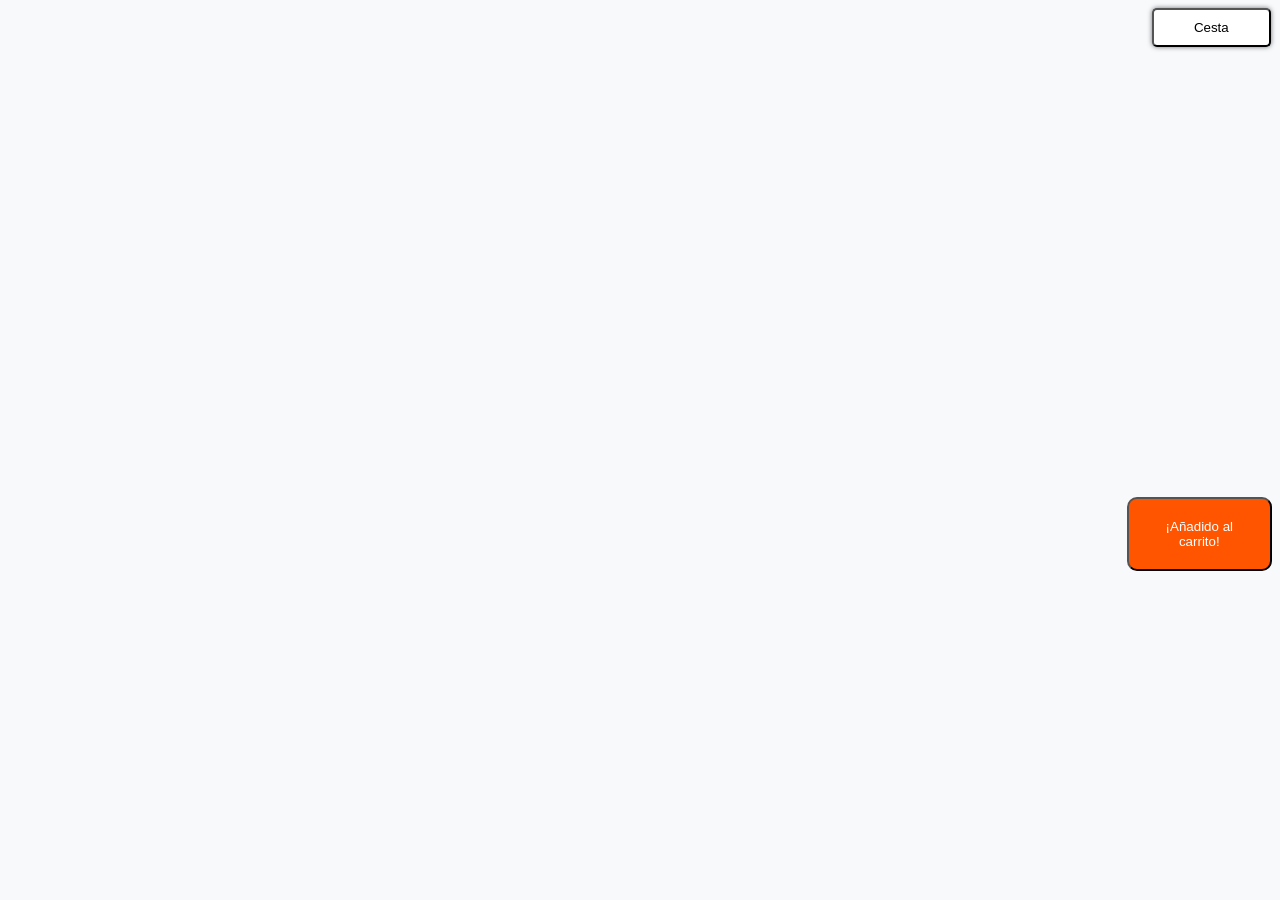
==== pagina/HTML/carrito.html @ 8ff4354a "El carrito y  mi cesta añadidos correctamente" ====
<!DOCTYPE html>
<html lang="en">
<head>
    <meta charset="UTF-8">
    <meta name="viewport" content="width=device-width, initial-scale=1.0">
    <title>Carrito</title>
    <link rel="stylesheet" type="text/css" href="../CSS/carrito.css">
</head>
<body>
    <button id="btnCesta" class="btnCarrito">Cesta</button>
    <section>
    </section>
    <button href="" id="btnCarrito" class="btnCarrito">¡Añadido al carrito!</button><script src="../js/carriot.js"></script>
</body>
</html>
---- pagina/CSS/carrito.css ----
body{
    background-color:#f8f9fa;
}
#btnCarrito{
    color:#ffffff;
    background-color:#FF5500;
    border-radius:10px;
    padding:20px 20px;
    margin-left:88.5%;
}
#btnCesta{
    color:black;
    background-color:#ffffff;
    box-shadow: 0px 0px 5px #6c757d;
    border-radius:5px;
    padding:10px 40px;
    margin-left:90.5%;
}
section{
    min-height:450px;
}
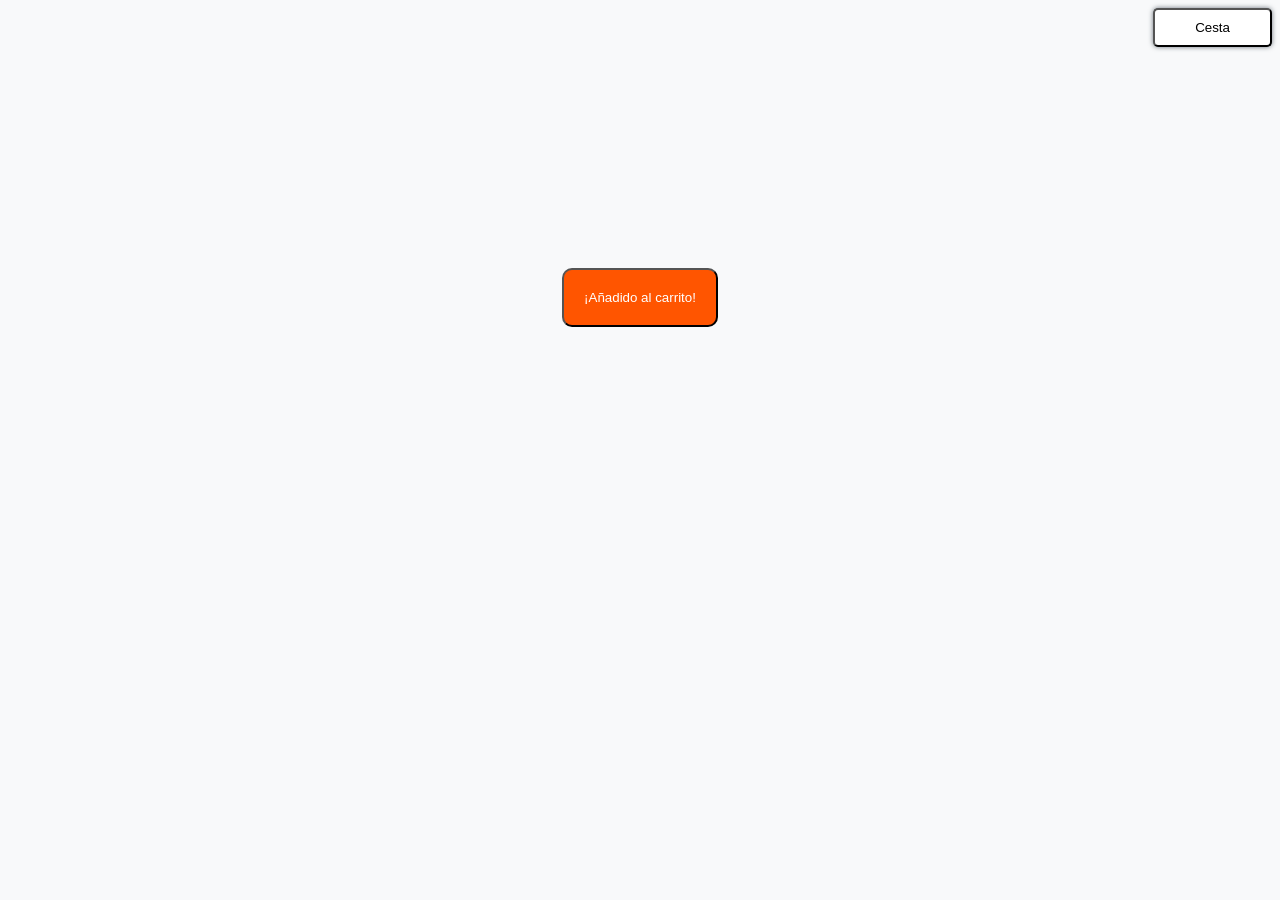
==== commit 0e54cc05: "inicio de sesion del lado cliente terminada" ====
--- a/pagina/HTML/carrito.html
+++ b/pagina/HTML/carrito.html
@@ -7,9 +7,14 @@
     <link rel="stylesheet" type="text/css" href="../CSS/carrito.css">
 </head>
 <body>
+    <div id="divCesta">
     <button id="btnCesta" class="btnCarrito">Cesta</button>
+    </div>
     <section>
+        <div></div>
     </section>
-    <button href="" id="btnCarrito" class="btnCarrito">¡Añadido al carrito!</button><script src="../js/carriot.js"></script>
+    <div id="divCarrito">
+    <button id="btnCarrito" class="btnCarrito">¡Añadido al carrito!</button>
+    </div>
 </body>
 </html>
--- a/pagina/CSS/carrito.css
+++ b/pagina/CSS/carrito.css
@@ -6,7 +6,6 @@
     background-color:#FF5500;
     border-radius:10px;
     padding:20px 20px;
-    margin-left:88.5%;
 }
 #btnCesta{
     color:black;
@@ -14,8 +13,23 @@
     box-shadow: 0px 0px 5px #6c757d;
     border-radius:5px;
     padding:10px 40px;
-    margin-left:90.5%;
 }
 section{
-    min-height:450px;
+    justify-content: center;
+    min-height:140px;
+    display:flex;
+    flex-direction:column;
+    gap:5%;
+}
+div{
+    height:120px;
+}
+#divCarrito{
+    width:100%;
+    border:0;
+    text-align: center;
+}
+#divCesta{
+    text-align:right;
+    border:0;
 }
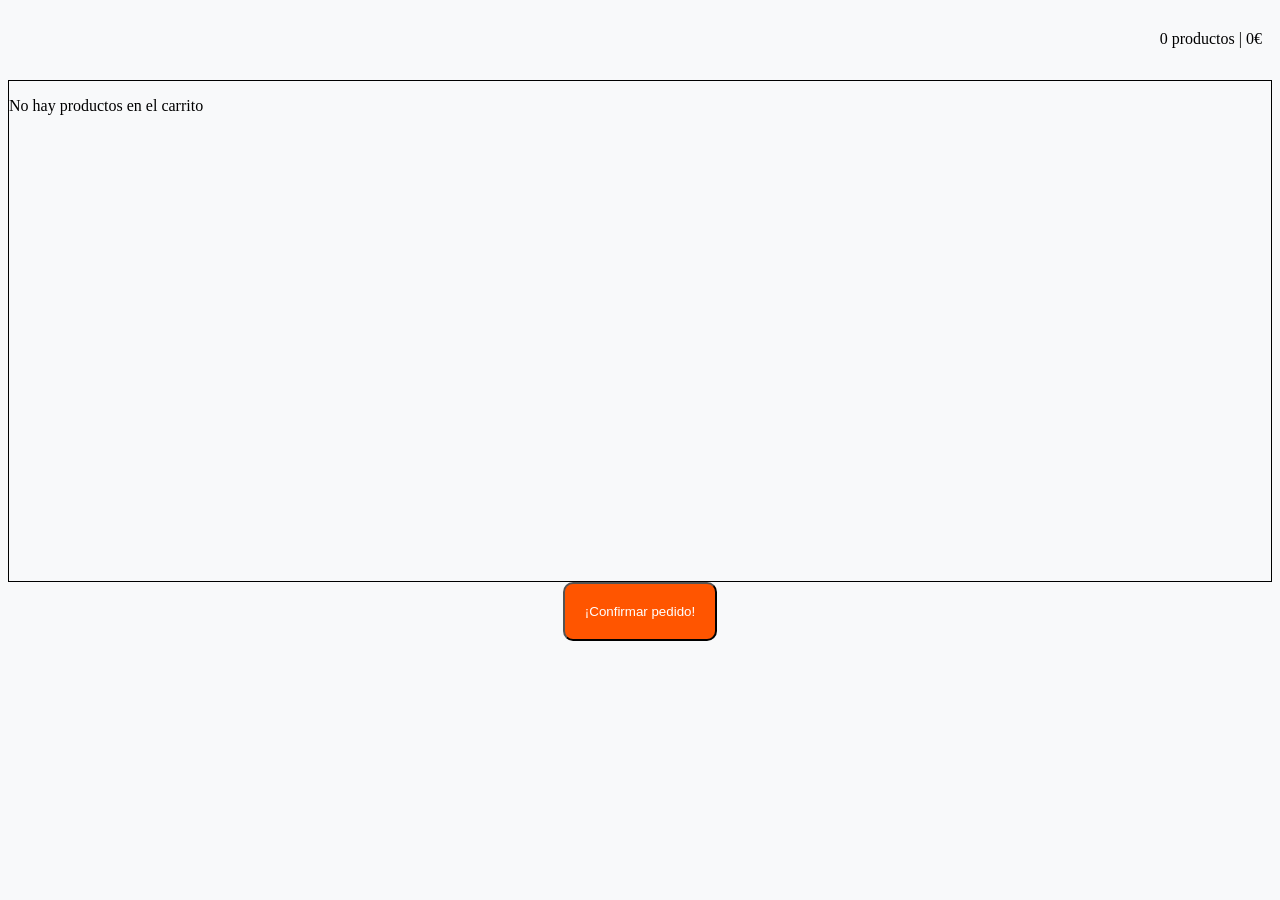
==== commit 28084f90: "javascript de carrito modificado" ====
--- a/pagina/HTML/carrito.html
+++ b/pagina/HTML/carrito.html
@@ -8,13 +8,13 @@
 </head>
 <body>
     <div id="divCesta">
-    <button id="btnCesta" class="btnCarrito">Cesta</button>
+   <!-- <button id="btnCesta" class="btnCarrito">Cesta</button>-->
     </div>
     <section>
-        <div></div>
     </section>
     <div id="divCarrito">
-    <button id="btnCarrito" class="btnCarrito">¡Añadido al carrito!</button>
+    <button id="btnCarrito" class="btnCarrito">¡Confirmar pedido!</button>
     </div>
 </body>
+<script src="../JS/carrito.js"></script>
 </html>
--- a/pagina/CSS/carrito.css
+++ b/pagina/CSS/carrito.css
@@ -15,21 +15,28 @@
     padding:10px 40px;
 }
 section{
-    justify-content: center;
-    min-height:140px;
+    min-height:500px;
     display:flex;
     flex-direction:column;
-    gap:5%;
+    border:1px solid black;
 }
 div{
-    height:120px;
+    min-height:100px;
+    border:1px solid black;
 }
 #divCarrito{
     width:100%;
     border:0;
     text-align: center;
+    height:50px;
+    min-height:50px;
+    align-items:center;
 }
 #divCesta{
     text-align:right;
     border:0;
+    height:50px;
+    min-height:50px;
+    margin-right:10px;
+    margin-top:30px;
 }
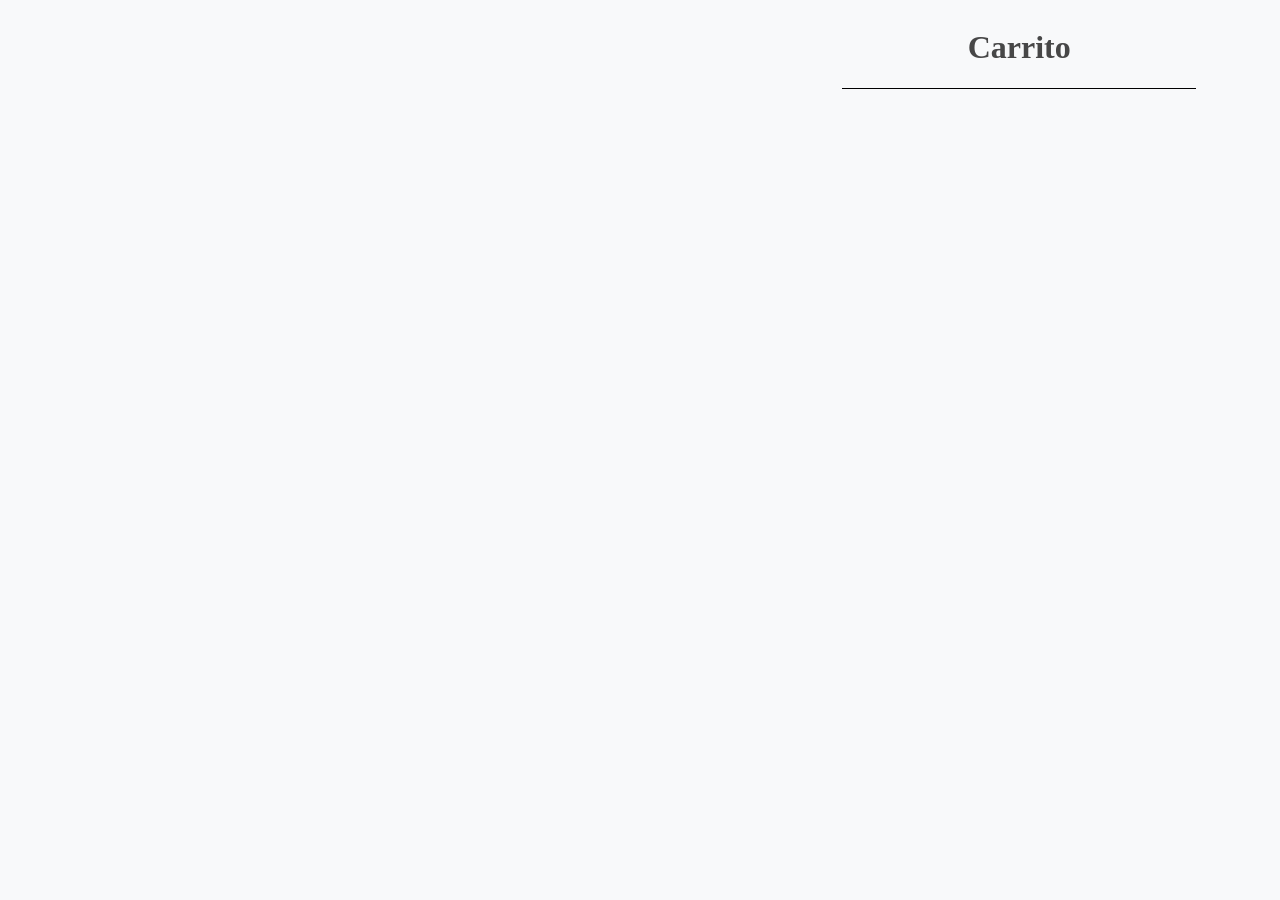
==== commit b2073fa7: "Carrito updated" ====
--- a/pagina/HTML/carrito.html
+++ b/pagina/HTML/carrito.html
@@ -1,20 +1,29 @@
 <!DOCTYPE html>
 <html lang="en">
+
 <head>
     <meta charset="UTF-8">
     <meta name="viewport" content="width=device-width, initial-scale=1.0">
     <title>Carrito</title>
     <link rel="stylesheet" type="text/css" href="../CSS/carrito.css">
 </head>
+
 <body>
-    <div id="divCesta">
-   <!-- <button id="btnCesta" class="btnCarrito">Cesta</button>-->
-    </div>
-    <section>
-    </section>
-    <div id="divCarrito">
-    <button id="btnCarrito" class="btnCarrito">¡Confirmar pedido!</button>
+    <div class="padre">
+
+        <section>
+        </section>
+
+        <div id="divCestaContent">
+            <h1>Carrito</h1>
+        <div id="divCesta">
+            
+            <!-- <button id="btnCesta" class="btnCarrito">Cesta</button>-->
+            
+        </div>
+</div>
     </div>
 </body>
 <script src="../JS/carrito.js"></script>
+
 </html>
--- a/pagina/CSS/carrito.css
+++ b/pagina/CSS/carrito.css
@@ -1,42 +1,99 @@
-body{
-    background-color:#f8f9fa;
+body {
+    background-color: #f8f9fa;
 }
-#btnCarrito{
-    color:#ffffff;
-    background-color:#FF5500;
-    border-radius:10px;
-    padding:20px 20px;
+
+#btnCarrito {
+    color: #ffffff;
+    background-color: #FF5500;
+    border-radius: 10px;
+    width: 50%;
+    padding: 10px;
 }
-#btnCesta{
-    color:black;
-    background-color:#ffffff;
+
+#btnCesta {
+    color: black;
+    background-color: #ffffff;
     box-shadow: 0px 0px 5px #6c757d;
-    border-radius:5px;
-    padding:10px 40px;
+    border-radius: 5px;
+    padding: 10px 40px;
 }
-section{
-    min-height:500px;
-    display:flex;
-    flex-direction:column;
-    border:1px solid black;
+
+section {
+    margin-top: 70px;
+    /* min-height: 100px; */
+    display: flex;
+    flex-direction: column;
+    width: 55%;
+    justify-self: center;
+    align-items: center;
 }
-div{
-    min-height:100px;
-    border:1px solid black;
+
+#divCarrito {
+    width: 100%;
+    border: 0;
+    text-align: center;
+    height: 50px;
+    min-height: 50px;
+    align-items: center;
+    justify-content: space-around;
+    height: 300px;
 }
-#divCarrito{
-    width:100%;
-    border:0;
+
+#divCesta {
     text-align: center;
-    height:50px;
-    min-height:50px;
-    align-items:center;
+    border: 0;
+    height: 500px;
+    /* min-height:50px; */
+    margin-right: 10px;
+    display: flex;
+    flex-direction: column;
+    margin-left: 10px;
+    /* justify-content: center; */
+    align-items: center;
+    /* margin-top:30px; */
+    width: 70%;
+    border-top: 1px solid black;
+    /* border-bottom:1px solid black; */
 }
-#divCesta{
-    text-align:right;
-    border:0;
-    height:50px;
-    min-height:50px;
-    margin-right:10px;
-    margin-top:30px;
+
+.padre {
+    display: flex;
+    flex-direction: row;
+    justify-content: space-between;
+    align-items: flex-start;
+}
+
+#divCestaContent {
+    width: 40%;
+    display: flex;
+    flex-direction: column;
+    justify-content: space-between;
+    align-items: center;
+}
+
+h1 {
+    text-align: center;
+}
+
+* {
+    font-family: Calibri;
+    color: #474747;
+}
+
+.sep {
+    text-align: center;
+    font-family: Calibri;
+    display: flex;
+    flex-direction: row;
+    justify-content: space-between;
+    width: 100%;
+}
+
+.borde {
+    text-align: center;
+    font-family: Calibri;
+    display: flex;
+    border-top: dotted gray 2px;
+    width: 65%;
+    align-self: center;
 }
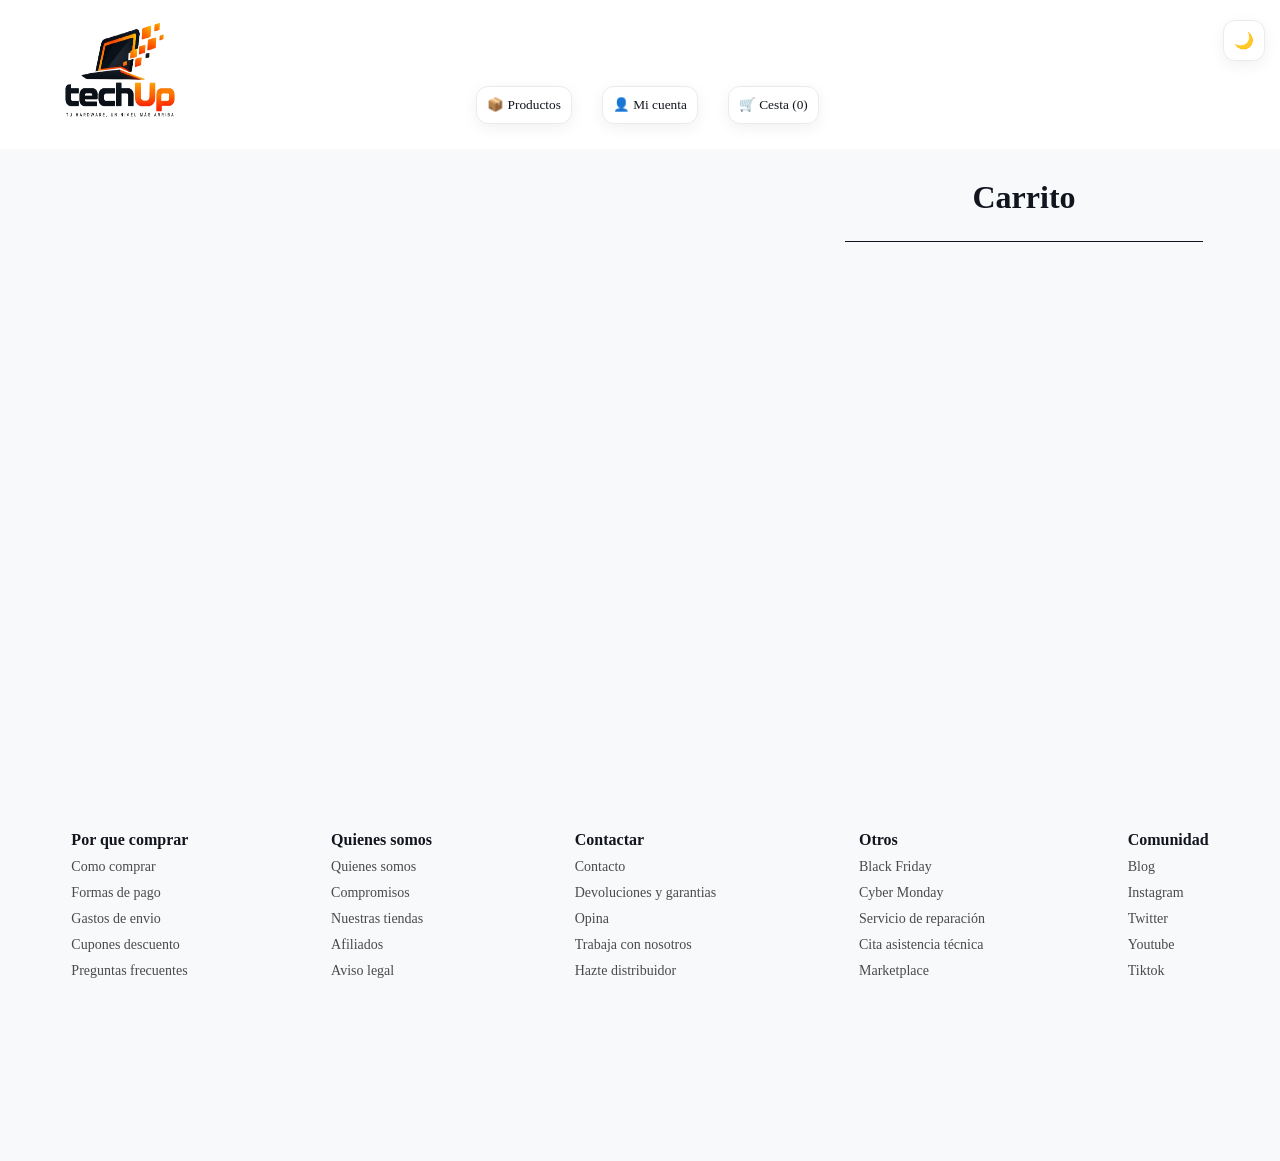
==== commit dc9c0afe: "carrito modo oscuro header y footer implementados" ====
--- a/pagina/HTML/carrito.html
+++ b/pagina/HTML/carrito.html
@@ -9,19 +9,119 @@
 </head>
 
 <body>
-    <div class="padre">
 
-        <section>
-        </section>
+    <input type="checkbox" id="them-toggle" class="them-toggle" />
+    <div class="body">
 
-        <div id="divCestaContent">
-            <h1>Carrito</h1>
-        <div id="divCesta">
-            
-            <!-- <button id="btnCesta" class="btnCarrito">Cesta</button>-->
-            
+
+
+        <header>
+
+
+            <div class="logo" id="logoBtn">
+                <img src="../IMAGES/logo.png" width="100px" alt="Logo" />
+            </div>
+            <div class="topBot">
+
+
+                <label for="them-toggle" id="themeBtn" class="theme-btn">
+                    <span class="moon">🌙 </span>
+                    <span class="sun">☀️ </span>
+                </label>
+            </div>
+            <div class="navigation">
+
+                <div class="navigation-wraper">
+                    <input type="checkbox" id="menu-toggle" class="menu-toggle" />
+                    <!-- Icono de hamburguesa vinculado al checkbox -->
+                    <label for="menu-toggle" class="hamburger-btn">
+                        <span></span>
+                        <span></span>
+                        <span></span>
+                    </label>
+                    <div class="header-button">
+                        <button class="cta" data-go="ordenadores">
+                            <a href="productos.html"> 📦 Productos</a></button>
+                        <button class="cta" id="btnLogin">👤 Mi cuenta</button>
+                        <button class="cta" id="cartBtn"><a href="miCuenta.html">
+                                🛒 Cesta </a>(<span id="cartCount">0</span>)
+                        </button>
+
+                    </div>
+                </div>
+            </div>
+        </header>
+
+
+
+        <div class="padre">
+
+            <section>
+            </section>
+
+            <div id="divCestaContent">
+                <h1>Carrito</h1>
+                <div id="divCesta">
+
+                    <!-- <button id="btnCesta" class="btnCarrito">Cesta</button>-->
+
+                </div>
+            </div>
         </div>
-</div>
+
+        <footer>
+
+            <ul>
+                <li><strong>Por que comprar</strong></li>
+                <li> <a href="">Como comprar</a></li>
+                <li> <a href="">Formas de pago</a></li>
+                <li> <a href="">Gastos de envio</a></li>
+                <li> <a href="">Cupones descuento</a></li>
+                <li> <a href="">Preguntas frecuentes</a></li>
+
+            </ul>
+
+            <ul>
+                <li><strong>Quienes somos</strong></li>
+                <li> <a href="">Quienes somos</a></li>
+                <li> <a href="">Compromisos</a></li>
+                <li> <a href="">Nuestras tiendas</a></li>
+                <li> <a href="">Afiliados</a></li>
+                <li> <a href="">Aviso legal</a></li>
+
+            </ul>
+
+            <ul>
+                <li><strong>Contactar</strong></li>
+                <li> <a href="">Contacto</a></li>
+                <li> <a href="">Devoluciones y garantias</a></li>
+                <li> <a href="">Opina</a></li>
+                <li> <a href="">Trabaja con nosotros</a></li>
+                <li> <a href="">Hazte distribuidor</a></li>
+
+            </ul>
+
+            <ul>
+                <li><strong>Otros</strong></li>
+                <li> <a href="">Black Friday</a></li>
+                <li> <a href="">Cyber Monday</a></li>
+                <li> <a href="">Servicio de reparación</a></li>
+                <li> <a href="">Cita asistencia técnica</a></li>
+                <li> <a href="">Marketplace</a></li>
+
+            </ul>
+
+            <ul>
+                <li><strong>Comunidad</strong></li>
+                <li> <a href="">Blog</a></li>
+                <li> <a href="">Instagram</a></li>
+                <li> <a href="">Twitter</a></li>
+                <li> <a href="">Youtube</a></li>
+                <li> <a href="">Tiktok</a></li>
+
+            </ul>
+
+        </footer>
     </div>
 </body>
 <script src="../JS/carrito.js"></script>
--- a/pagina/CSS/carrito.css
+++ b/pagina/CSS/carrito.css
@@ -1,18 +1,244 @@
+:root {
+    /* Colores */
+    color-scheme: light;
+    --color-background: #f8f9fa;
+    --color-surface: #ffffff;
+    --color-text: #12151e;
+    --color-text-muted: #6c757d;
+    --color-border: #e9ecef;
+
+    /* Colores de marca */
+    --color-primary: #ff5500;
+    --color-primary-hover: #e64d00;
+    --color-danger: #dc3545;
+
+    /* Diseño */
+    --border-radius: 12px;
+    --shadow-card: 0 4px 15px rgba(0, 0, 0, 0.06);
+
+}
+
+* {
+    box-sizing: border-box;
+    margin: 0;
+    padding: 0;
+    font-family: Calibri;
+    color: var(--color-text);
+}
+
+
+.body {
+    background-color: var(--color-background);
+}
+
+/* ------- HEADER ------- */
+header {
+    position: relative;
+    background-color: var(--color-surface);
+    padding: 10px
+}
+
+.top {
+    display: flex;
+    justify-content: flex-end;
+    align-items: flex-end;
+    padding: 10px;
+}
+
+.logo {
+    position: absolute;
+    left: 55px;
+    top: 20px;
+}
+
+.logo img {
+    /* width: clamp(50px, 100px, 150px); */
+    display: block;
+    height: 100px;
+    width: 130px;
+    border-radius: var(--border-radius);
+}
+
+.topBot {
+    display: flex;
+    justify-content: flex-end;
+    flex-wrap: wrap;
+    align-items: flex-end;
+    gap: 5px;
+    position: static;
+    left: 0;
+    right: 0;
+    top: 10px;
+}
+
+.topBot button,
+.topBot label {
+    border: none;
+    padding: 10px;
+    margin: 10px 5px;
+    cursor: pointer;
+    background-color: var(--color-surface);
+    border: 1px solid var(--color-border);
+    border-radius: var(--border-radius);
+
+    box-shadow: var(--shadow-card);
+
+    transition:
+        transform 0.4s ease,
+        box-shadow 0.3s ease;
+}
+
+.topBot button:hover {
+    transform: translateY(-4px);
+    box-shadow: 0 8px 24px rgba(0, 0, 0, 0.12);
+}
+
+a {
+    text-decoration: none;
+    color: var(--color-text)
+}
+
+.header-button {
+    padding: 15px;
+    display: flex;
+    justify-content: center;
+    gap: 30px;
+    margin-left: 15px;
+}
+
+.header-button button {
+    background-color: var(--color-background);
+    border: none;
+    padding: 10px;
+    background-color: var(--color-surface);
+    border: 1px solid var(--color-border);
+    border-radius: var(--border-radius);
+
+    box-shadow: var(--shadow-card);
+
+    transition:
+        transform 0.4s ease,
+        box-shadow 0.3s ease;
+}
+
+.header-button button:hover {
+    background-color: var(--color-primary-hover);
+    border-radius: 30px;
+    transform: translateY(-5px);
+    box-shadow: 0 8px 24px rgba(230, 124, 25, 0.12);
+
+}
+
+.theme-btn .sun {
+    display: none;
+}
+
+.them-toggle:checked~.body {
+    color-scheme: dark;
+
+    --color-background: #1c202b;
+    --color-surface: #292e3b;
+    --color-text: #ffffff;
+    --color-muted: #b0b6c3;
+    --color-border: #414755;
+}
+
+.them-toggle {
+    display: none;
+}
+
+.them-toggle:checked~.body .theme-btn .moon {
+    display: none;
+}
+
+.them-toggle:checked~.body .theme-btn .sun {
+    display: inline;
+    color: var(--color-text);
+}
+
+.them-toggle:checked~.body {
+    background-color: var(--color-background);
+    color: var(--color-background);
+}
+
+.menu-toggle {
+    display: none;
+}
+
+.hamburger-btn {
+    display: none;
+    cursor: pointer;
+    /* position: fixed; */
+    margin-bottom: 10px;
+}
+
+.hamburger-btn:hover {
+    transition: transform 0.6s ease;
+    transform: translateY(-3px);
+}
+
+.hamburger-btn span {
+    width: 25px;
+    height: 3px;
+    background-color: var(--color-text);
+    transition: all 0.3s ease;
+}
+
+/* Convertir la hamburguesa en una 'X' para salir */
+.menu-toggle:checked~.hamburger-btn span:nth-child(1) {
+    transform: rotate(45deg) translate(5px, 6px);
+}
+
+.menu-toggle:checked~.hamburger-btn span:nth-child(2) {
+    opacity: 0;
+    /* Desaparece la línea del centro */
+}
+
+.menu-toggle:checked~.hamburger-btn span:nth-child(3) {
+    transform: rotate(-45deg) translate(5px, -6px);
+}
+
+
+
+
 body {
     background-color: #f8f9fa;
 }
 
+
+/* -------------  CARRITO -----------*/
+/* -------------  CARRITO -----------*/
+
+
+#divSection {
+    width: 100%;
+    margin-left: 20%;
+    height: 100px;
+    display: flex;
+    margin-bottom: 20px;
+    border-bottom: 1px solid var(--color-text);
+}
+
 #btnCarrito {
-    color: #ffffff;
+    color: var(--color-text);
     background-color: #FF5500;
     border-radius: 10px;
-    width: 50%;
+    width: 100%;
     padding: 10px;
-}
-
+    margin-top: 20px;
+}
+
+   img{
+    height:100%;
+}
+
+#divTexto{
+        width:fit-content;
+        margin-left:5%;
+    }
 #btnCesta {
-    color: black;
-    background-color: #ffffff;
+    color: var(--color-text);
+    background-color: var(--color-surface);
     box-shadow: 0px 0px 5px #6c757d;
     border-radius: 5px;
     padding: 10px 40px;
@@ -40,6 +266,7 @@
 }
 
 #divCesta {
+    margin-top: 25px;
     text-align: center;
     border: 0;
     height: 500px;
@@ -50,9 +277,9 @@
     margin-left: 10px;
     /* justify-content: center; */
     align-items: center;
-    /* margin-top:30px; */
+    padding-top: 20px;
     width: 70%;
-    border-top: 1px solid black;
+    border-top: 1px solid var(--color-text);
     /* border-bottom:1px solid black; */
 }
 
@@ -64,6 +291,7 @@
 }
 
 #divCestaContent {
+    margin-top: 30px;
     width: 40%;
     display: flex;
     flex-direction: column;
@@ -75,10 +303,7 @@
     text-align: center;
 }
 
-* {
-    font-family: Calibri;
-    color: #474747;
-}
+
 
 .sep {
     text-align: center;
@@ -96,4 +321,200 @@
     border-top: dotted gray 2px;
     width: 65%;
     align-self: center;
+}
+
+
+
+
+/* ----------- FOOTER ----------- */
+footer {
+    margin-top: 50px;
+    background-color: var(--color-background);
+    height: 370px;
+    display: flex;
+    flex-direction: row;
+    flex-wrap: wrap;
+    justify-content: space-around;
+}
+
+footer>ul {
+
+    list-style: none;
+    margin: 30px 20px 20px 20px;
+
+}
+
+footer>ul>li {
+
+    margin: 10px;
+    font-size: 14px;
+    color: rgb(74, 74, 74);
+}
+
+footer>ul>li>a:hover {
+    border-bottom: 1px solid rgb(74, 74, 74);
+}
+
+footer>ul>li>a {
+    text-decoration: none;
+    color: rgb(74, 74, 74);
+}
+
+footer>ul>li>strong {
+    font-size: 16px;
+    font-weight: 600;
+}
+
+
+/* ----------- MEDIA QUERIES ----------- */
+@media(max-width:790px) {
+
+    /* ----------- HEADER ----------- */
+    /* ----------- HEADER ----------- */
+    .navigation {
+        display: flex;
+        flex-direction: column;
+        align-items: flex-end;
+        width: 100%;
+    }
+
+    .navigation-wraper {
+        width: 100%;
+        margin: 15px;
+        align-self: end;
+        display: flex;
+        flex-direction: column;
+        align-items: flex-end;
+    }
+
+    .hamburger-btn {
+        display: flex;
+        flex-direction: column;
+        gap: 5px;
+    }
+
+    .header-button {
+        display: none;
+        perspective: 500px;
+        transition: transform 0.4s ease;
+
+    }
+
+    .header-button button {
+        height: 50px;
+    }
+
+    .menu-toggle:checked~.header-button {
+        display: flex;
+        flex-direction: column;
+        width: 95%;
+    }
+
+
+    .topBot {
+        position: absolute;
+        right: unset;
+        left: 0;
+        top: 100px;
+        justify-content: flex-end;
+        align-items: flex-end;
+        padding: 1px;
+        gap: 2px;
+        margin: 5px;
+    }
+
+    .logo {
+        position: static;
+        display: block;
+    }
+
+    .top {
+        flex-direction: column;
+    }
+
+    header {
+        display: flex;
+        flex-direction: column;
+        align-items: center;
+    }
+
+    .topBot button,
+    .topBot label {
+        padding: 5px;
+
+    }
+
+
+    /* -------------  CARRITO -----------*/
+    /* -------------  CARRITO -----------*/
+    .padre {
+        display: flex;
+        flex-direction: column;
+        justify-content: space-between;
+        align-items: flex-start;
+    }
+
+    section {
+        margin-top: 70px;
+        /* min-height: 100px; */
+        display: flex;
+        flex-direction: column;
+        width: 85%;
+        justify-self: center;
+        align-items: center;
+    }
+
+    #divCestaContent {
+        width: 100%;
+        display: flex;
+        flex-direction: column;
+        justify-content: space-between;
+        align-items: center;
+    }
+
+    #btnCarrito {
+        color: #ffffff;
+        background-color: #FF5500;
+        border-radius: 10px;
+        width: 100%;
+        padding: 10px;
+        margin-top: 20px;
+    }
+
+    #divCesta {
+        text-align: center;
+        border: 0;
+        height: 170px;
+        /* min-height:50px; */
+        margin-right: 10px;
+        display: flex;
+        flex-direction: column;
+        margin-left: 10px;
+        /* justify-content: center; */
+        align-items: center;
+        /* margin-top:30px; */
+        width: 80%;
+        border-top: 1px solid black;
+        /* border-bottom:1px solid black; */
+    }
+
+    /* ----------- FOOTER ----------- */
+    /* ----------- FOOTER ----------- */
+    footer {
+        flex-wrap: wrap;
+        justify-content: space-between;
+        margin-top: 50px;
+        padding: 0px 20px 0px 20px;
+        height: 100%;
+
+    }
+
+    footer>ul {
+        flex-wrap: wrap;
+        text-align: left;
+        list-style: none;
+        margin: 10px 20px 10px 20px;
+        width: 30%;
+
+    }
 }
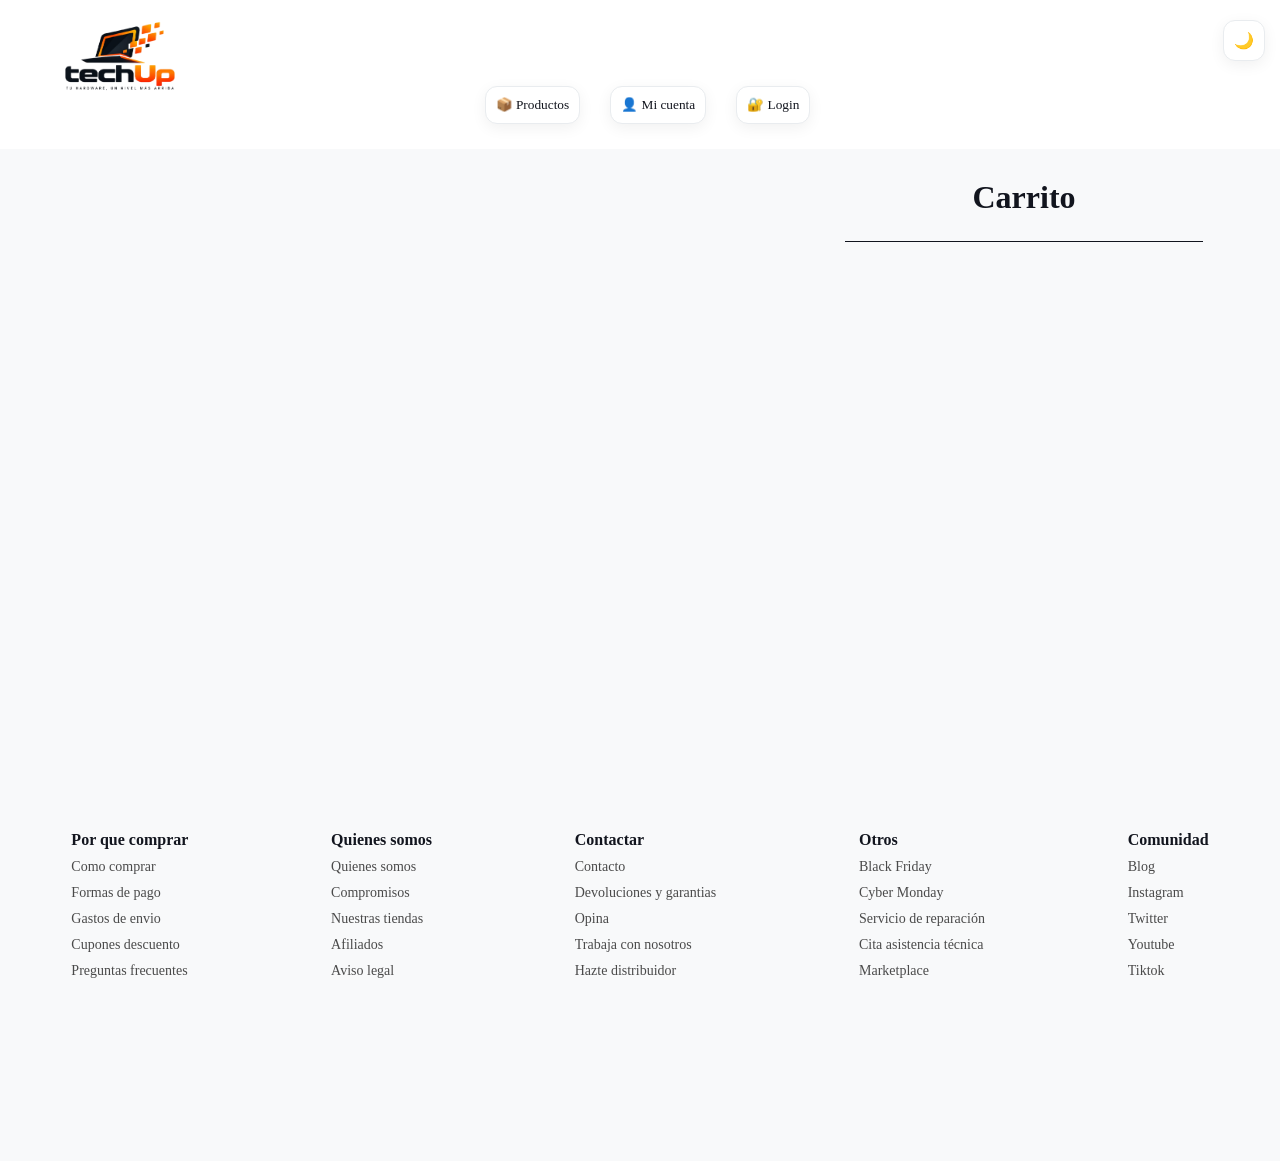
==== commit 583e91ee: "actualizando estilos y estructura del index/home de carrito y mi cuenta" ====
--- a/pagina/HTML/carrito.html
+++ b/pagina/HTML/carrito.html
@@ -19,7 +19,7 @@
 
 
             <div class="logo" id="logoBtn">
-                <img src="../IMAGES/logo.png" width="100px" alt="Logo" />
+                <img src="../IMAGES/logo.png" alt="Logo" />
             </div>
             <div class="topBot">
 
@@ -42,10 +42,8 @@
                     <div class="header-button">
                         <button class="cta" data-go="ordenadores">
                             <a href="productos.html"> 📦 Productos</a></button>
-                        <button class="cta" id="btnLogin">👤 Mi cuenta</button>
-                        <button class="cta" id="cartBtn"><a href="miCuenta.html">
-                                🛒 Cesta </a>(<span id="cartCount">0</span>)
-                        </button>
+                        <button class="cta" id="btnMiCuenta">👤 Mi cuenta</button>
+                         <button id="btnLogin">🔐  Login</button>
 
                     </div>
                 </div>
--- a/pagina/CSS/carrito.css
+++ b/pagina/CSS/carrito.css
@@ -54,7 +54,6 @@
 .logo img {
     /* width: clamp(50px, 100px, 150px); */
     display: block;
-    height: 100px;
     width: 130px;
     border-radius: var(--border-radius);
 }
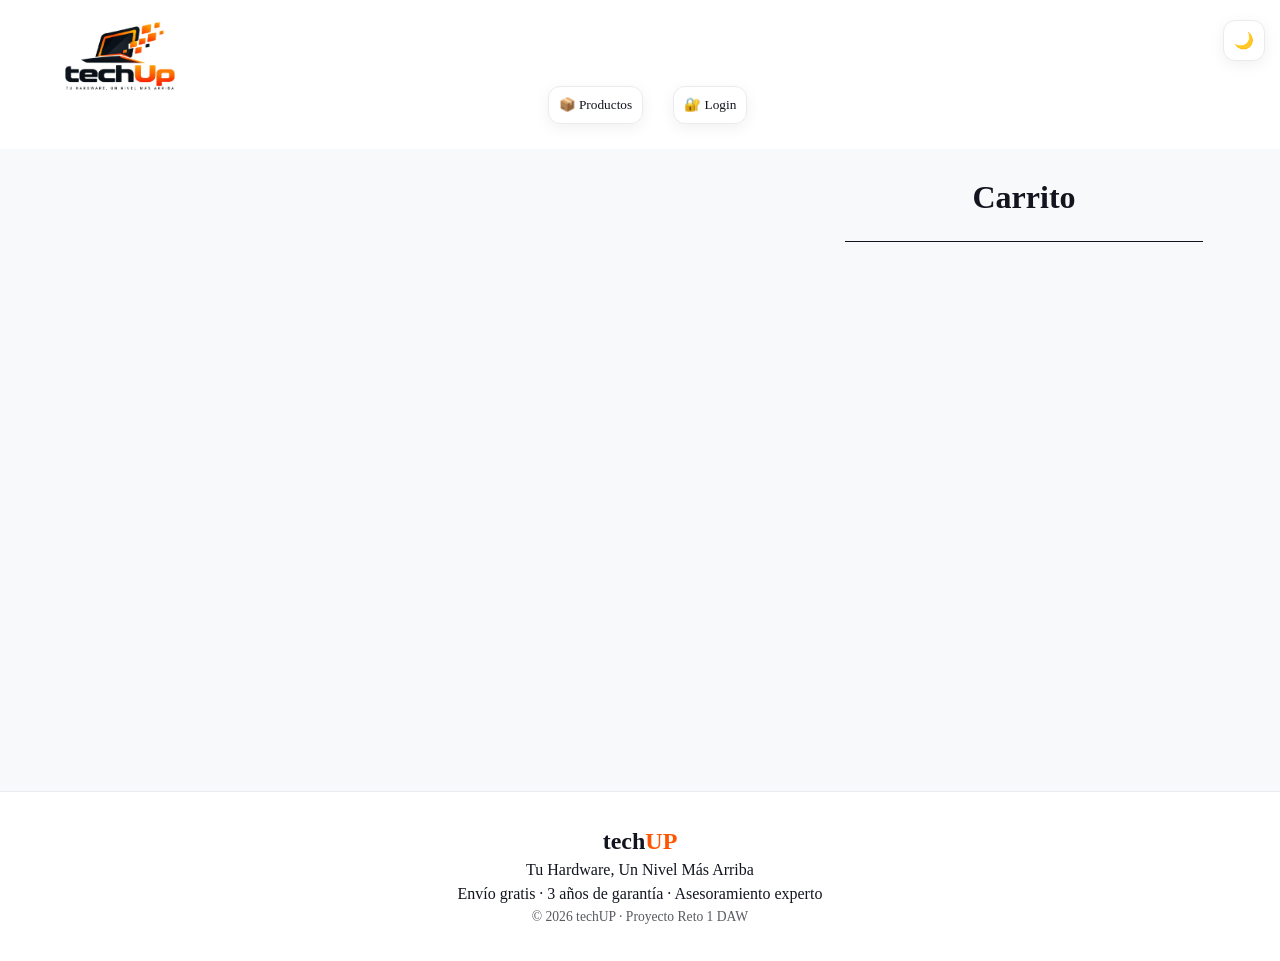
==== commit 683ec27a: "actualizando estilos y estructura del footer en todas las  páginas , anadiendo aside en miCuenta act" ====
--- a/pagina/HTML/carrito.html
+++ b/pagina/HTML/carrito.html
@@ -68,58 +68,11 @@
         </div>
 
         <footer>
-
-            <ul>
-                <li><strong>Por que comprar</strong></li>
-                <li> <a href="">Como comprar</a></li>
-                <li> <a href="">Formas de pago</a></li>
-                <li> <a href="">Gastos de envio</a></li>
-                <li> <a href="">Cupones descuento</a></li>
-                <li> <a href="">Preguntas frecuentes</a></li>
-
-            </ul>
-
-            <ul>
-                <li><strong>Quienes somos</strong></li>
-                <li> <a href="">Quienes somos</a></li>
-                <li> <a href="">Compromisos</a></li>
-                <li> <a href="">Nuestras tiendas</a></li>
-                <li> <a href="">Afiliados</a></li>
-                <li> <a href="">Aviso legal</a></li>
-
-            </ul>
-
-            <ul>
-                <li><strong>Contactar</strong></li>
-                <li> <a href="">Contacto</a></li>
-                <li> <a href="">Devoluciones y garantias</a></li>
-                <li> <a href="">Opina</a></li>
-                <li> <a href="">Trabaja con nosotros</a></li>
-                <li> <a href="">Hazte distribuidor</a></li>
-
-            </ul>
-
-            <ul>
-                <li><strong>Otros</strong></li>
-                <li> <a href="">Black Friday</a></li>
-                <li> <a href="">Cyber Monday</a></li>
-                <li> <a href="">Servicio de reparación</a></li>
-                <li> <a href="">Cita asistencia técnica</a></li>
-                <li> <a href="">Marketplace</a></li>
-
-            </ul>
-
-            <ul>
-                <li><strong>Comunidad</strong></li>
-                <li> <a href="">Blog</a></li>
-                <li> <a href="">Instagram</a></li>
-                <li> <a href="">Twitter</a></li>
-                <li> <a href="">Youtube</a></li>
-                <li> <a href="">Tiktok</a></li>
-
-            </ul>
-
-        </footer>
+        <p class="footer-marca">tech<b>UP</b></p>
+        <p>Tu Hardware, Un Nivel Más Arriba</p>
+        <p>Envío gratis · 3 años de garantía · Asesoramiento experto</p>
+        <p class="footer-copy">© 2026 techUP · Proyecto Reto 1 DAW</p>
+    </footer>
     </div>
 </body>
 <script src="../JS/carrito.js"></script>
--- a/pagina/CSS/carrito.css
+++ b/pagina/CSS/carrito.css
@@ -326,49 +326,17 @@
 
 
 /* ----------- FOOTER ----------- */
-footer {
-    margin-top: 50px;
-    background-color: var(--color-background);
-    height: 370px;
-    display: flex;
-    flex-direction: row;
-    flex-wrap: wrap;
-    justify-content: space-around;
-}
-
-footer>ul {
-
-    list-style: none;
-    margin: 30px 20px 20px 20px;
-
-}
-
-footer>ul>li {
-
-    margin: 10px;
-    font-size: 14px;
-    color: rgb(74, 74, 74);
-}
-
-footer>ul>li>a:hover {
-    border-bottom: 1px solid rgb(74, 74, 74);
-}
-
-footer>ul>li>a {
-    text-decoration: none;
-    color: rgb(74, 74, 74);
-}
-
-footer>ul>li>strong {
-    font-size: 16px;
-    font-weight: 600;
-}
+
+
+
+
+
 
 
 /* ----------- MEDIA QUERIES ----------- */
 @media(max-width:790px) {
 
-    /* ----------- HEADER ----------- */
+  
     /* ----------- HEADER ----------- */
     .navigation {
         display: flex;
@@ -444,7 +412,7 @@
     }
 
 
-    /* -------------  CARRITO -----------*/
+  
     /* -------------  CARRITO -----------*/
     .padre {
         display: flex;
@@ -497,23 +465,34 @@
         /* border-bottom:1px solid black; */
     }
 
-    /* ----------- FOOTER ----------- */
-    /* ----------- FOOTER ----------- */
-    footer {
-        flex-wrap: wrap;
-        justify-content: space-between;
-        margin-top: 50px;
-        padding: 0px 20px 0px 20px;
-        height: 100%;
-
-    }
-
-    footer>ul {
-        flex-wrap: wrap;
-        text-align: left;
-        list-style: none;
-        margin: 10px 20px 10px 20px;
-        width: 30%;
-
-    }
-}+
+
+}
+
+/* ----------- FOOTER ----------- */
+footer {
+  margin-top: 50px;
+  padding: 30px 20px;
+  text-align: center;
+  background-color: var(--color-surface);
+  color: var(--color-text);
+  border-top: 1px solid var(--color-border);
+}
+
+footer p {
+  margin: 6px 0;
+}
+
+.footer-marca {
+  font-size: 1.5rem;
+  font-weight: bold;
+}
+
+.footer-marca b {
+  color: var(--color-primary);
+}
+
+.footer-copy {
+  font-size: 0.85rem;
+  opacity: 0.7;
+}
